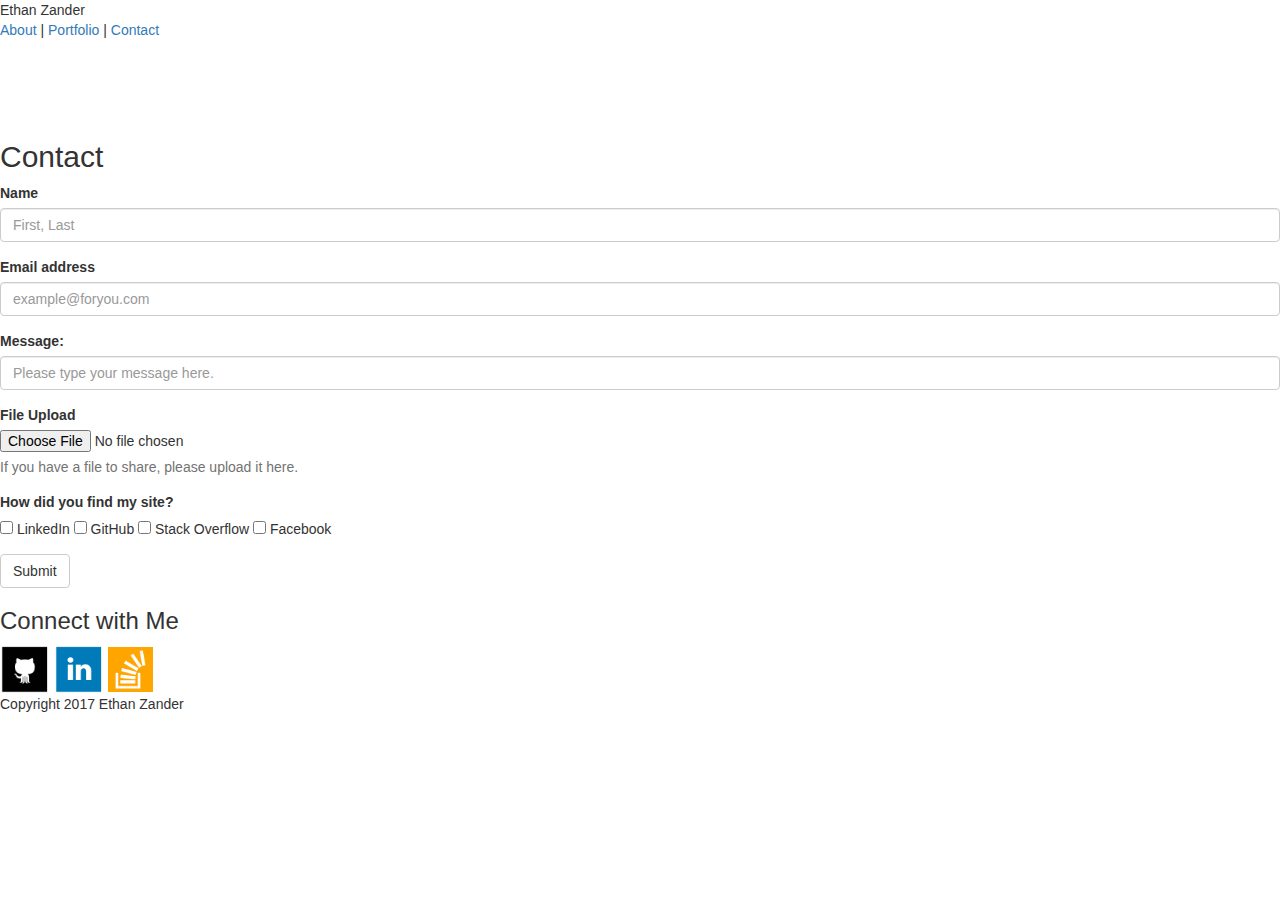
==== contact.html @ 0c78af68 "061717 First upload" ====
<!DOCTYPE html>
<html lang="en">
<head>
	<title>Contact Page - Bootstrap Portfolio </title>
	<link rel="stylesheet" href="https://maxcdn.bootstrapcdn.com/bootstrap/3.3.7/css/bootstrap.min.css" integrity="sha384-BVYiiSIFeK1dGmJRAkycuHAHRg32OmUcww7on3RYdg4Va+PmSTsz/K68vbdEjh4u" crossorigin="anonymous">
	<link rel="stylesheet" type="text/css" href="styles.css">
</head>
<body>

	<header>
		<div class="nametab">
		
			Ethan Zander

		</div>
	

		<div class="navigation">
		
			<nav>

				<a href="index.html">About</a>
		
		 			| 

				<a href="portfolio.html">Portfolio</a>

		 			| 

				<a href="contact.html">Contact</a>

			</nav>
		
		</div>
	
	</header>
	
	<br><br><br><br>



	<section class="content">
		
		<div class="floatleft">	
			
			<h2>Contact</h2>

		<div class="divider"></div>

		<form>
  
			<div class="form-group">
			    <label for="inputName">Name</label>
			    <input type="text" class="form-control" id="inputName" placeholder="First, Last">

			</div>

			<div class="form-group">
			    <label for="exampleInputEmail1">Email address</label>
			    <input type="email" class="form-control" id="inputEmail" placeholder="example@foryou.com">
			</div>

			<div class="form-group">
			    <label for="inputMessage">Message:</label>
			    <input type="text" class="form-control" id="inputMessage" placeholder="Please type your message here.">
			</div>
			  
			<div class="form-group">
			    <label for="exampleInputFile">File Upload</label>
			    <input type="file" id="exampleInputFile">
			    <p class="help-block">If you have a file to share, please upload it here.</p>
			</div>
			<div class="form-group">
				<label>How did you find my site?</label>
				<br>
					<input type="checkbox"> LinkedIn
			      	<input type="checkbox"> GitHub
			      	<input type="checkbox"> Stack Overflow
			      	<input type="checkbox"> Facebook

			</div>
			  <button type="submit" class="btn btn-default">Submit</button>
		</form>
		
		</div>

		<div class="floatright">
			
			<h3>Connect with Me</h3>

			<div class="divider">
				
			</div>

			<a href="https://github.com/ethanzander" target="_blank"><img src="assets/githubicon.png" style="width: 50px;height: 50px;">
			</a>
			
			<a href="https://www.linkedin.com/in/ethan-zander-873873a1/" target="_blank"><img src="assets/linkedinicon.png" style="width: 50px;height: 50px;">
			</a>
			
			<a href="https://stackoverflow.com/users/8087216/ethan-zander?tab=profile" target="_blank"><img src="assets/stackoverflowicon.png" style="width: 45px;height: 45px;">
			</a>
		
		</div>
 
	</section> 	

	<footer class="footer">
	
		Copyright 2017 Ethan Zander

	</footer>

</body>
</html>
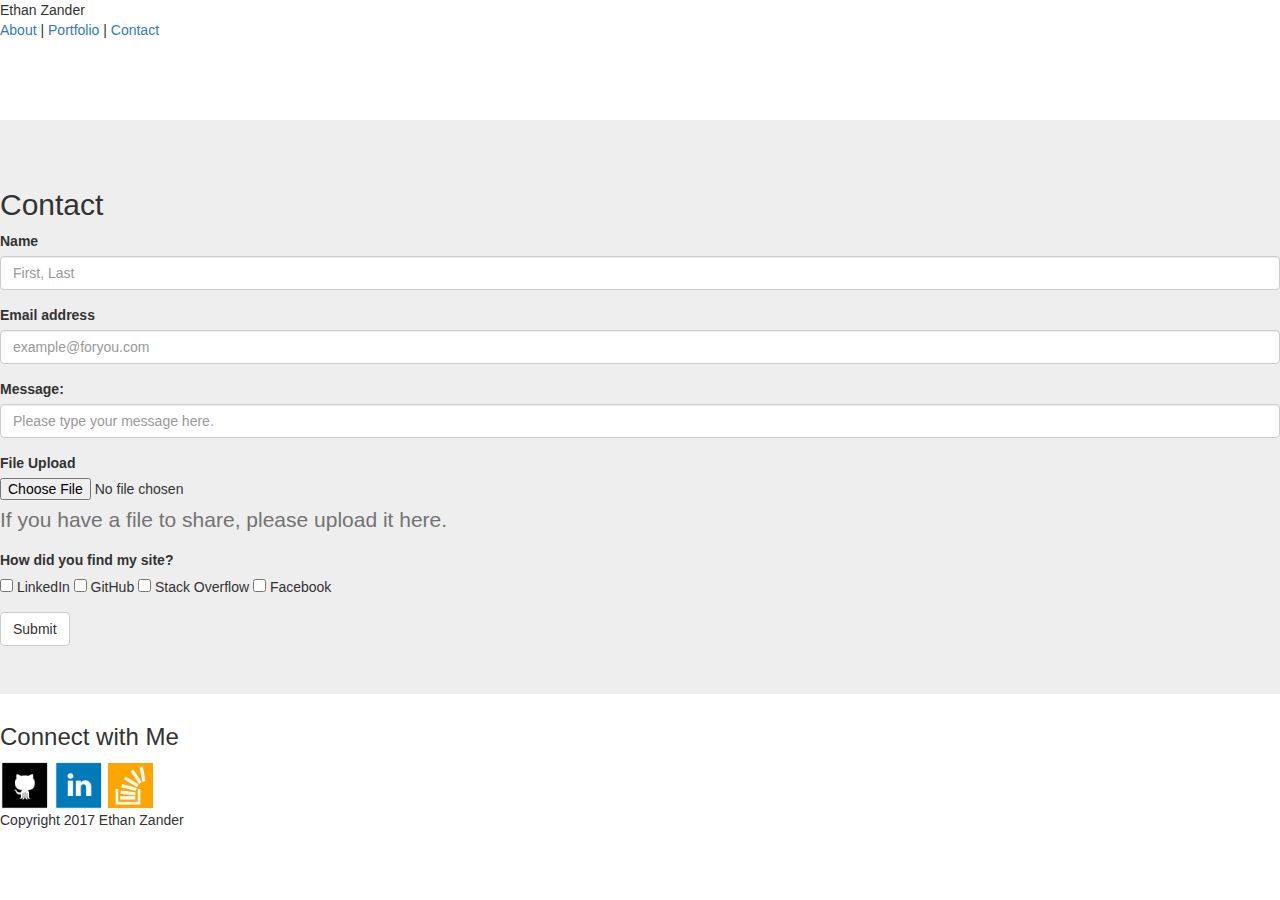
==== commit 1785a97c: "in class work" ====
--- a/contact.html
+++ b/contact.html
@@ -41,7 +41,7 @@
 
 	<section class="content">
 		
-		<div class="floatleft">	
+		<div class="jumbotron">	
 			
 			<h2>Contact</h2>
 
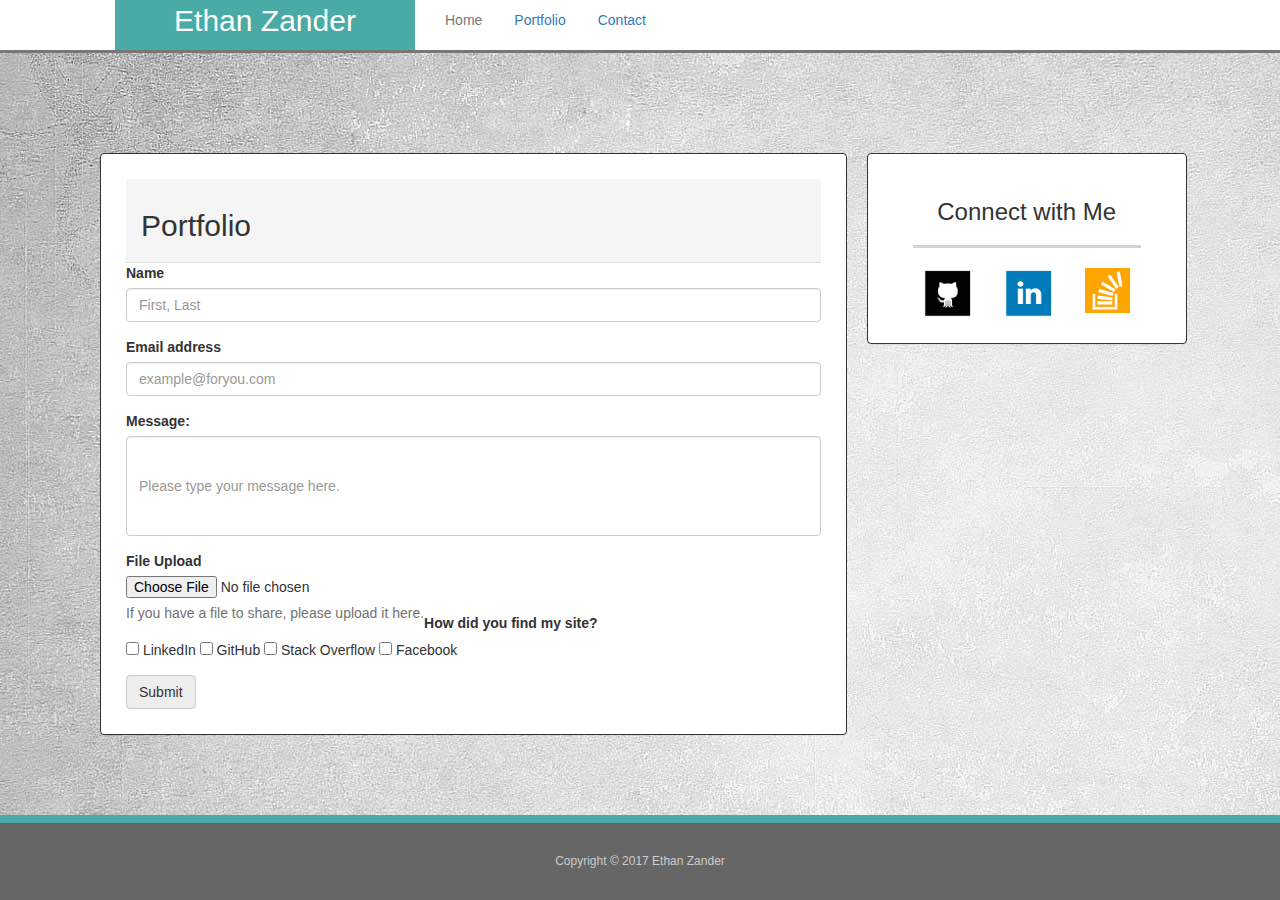
==== commit 495a6562: "Homework Submit" ====
--- a/contact.html
+++ b/contact.html
@@ -6,109 +6,81 @@
 	<link rel="stylesheet" type="text/css" href="styles.css">
 </head>
 <body>
+	<!-- Header -->
+	<div class="row">
+		<div class="col-md-12">
+			<header class="container-fluid col-md-12">
+				<div class="nametab col-md-5">
+					Ethan Zander
+				</div>
+				<div class="col-md-3">
+					<nav class="nav nav-pills btn-group btn-group-lg" role="group">
+						<ul class="nav nav-pills">
+  							<li role="presentation" class="disabled"><a href="index.html">Home</a></li>
+						  	<li role="presentation"><a href="portfolio.html">Portfolio</a></li>
+						  	<li role="presentation"><a href="contact.html">Contact</a></li>
+						</ul>
+					</nav>
+				</div>
+			</header>
+		</div>
+	</div>
+	<!-- End Header -->
+	<!-- Start Content -->
+	<div class="content">
+		<!-- Start First column box -->
+		<div class="panel panel-default rightcol col-md-7">
+			<div class="panel-heading">
+				<h2>Portfolio</h2>
+			</div>
+				<form>
+  					<div class="form-group">
+			    		<label for="inputName">Name</label>
+			    		<input type="text" class="form-control" id="inputName" placeholder="First, Last">
+			    	</div>
 
-	<header>
-		<div class="nametab">
-		
-			Ethan Zander
-
+					<div class="form-group">
+			    		<label for="exampleInputEmail1">Email address</label>
+			    		<input type="email" class="form-control" id="inputEmail" placeholder="example@foryou.com">
+					</div>
+					<div class="form-group">
+			    		<label for="inputMessage">Message:</label>
+			    		<input type="text" class="form-control" id="inputMessage" placeholder="Please type your message here.">
+					</div>
+			  		<div class="form-group">
+			    		<label for="exampleInputFile">File Upload</label>
+			    		<input type="file" id="exampleInputFile">
+			    		<p class="help-block">If you have a file to share, please upload it here.</p>
+					</div>
+					<div class="form-group">
+						<label>How did you find my site?</label>
+					<div></div>	
+						<input type="checkbox"> LinkedIn
+			      		<input type="checkbox"> GitHub
+			      		<input type="checkbox"> Stack Overflow
+			      		<input type="checkbox"> Facebook
+					</div>
+					<button type="submit" class="btn submitbtn btn-default">Submit</button>
+				</form>
 		</div>
-	
-
-		<div class="navigation">
-		
-			<nav>
-
-				<a href="index.html">About</a>
-		
-		 			| 
-
-				<a href="portfolio.html">Portfolio</a>
-
-		 			| 
-
-				<a href="contact.html">Contact</a>
-
-			</nav>
-		
+		<!-- End first cloumn box -->
+		<!-- Second colum Box -->
+		<div class="panel rightcol col-md-3">
+			<h3>Connect with Me</h3>
+				<div class="divider"></div>
+					<div class="justify col-md-12">
+						<a href="https://github.com/ethanzander" target="_blank"><img src="assets/githubicon.png" style="width: 50px;height: 50px;"></a>
+						<a href="https://www.linkedin.com/in/ethan-zander-873873a1/" target="_blank"><img src="assets/linkedinicon.png" style="width: 50px;height: 50px;"></a>
+						<a href="https://stackoverflow.com/users/8087216/ethan-zander?tab=profile" target="_blank"><img src="assets/stackoverflowicon.png" style="width: 45px;height: 45px;"></a>
+					</div>
+				</div>	
 		</div>
-	
-	</header>
-	
-	<br><br><br><br>
-
-
-
-	<section class="content">
-		
-		<div class="jumbotron">	
-			
-			<h2>Contact</h2>
-
-		<div class="divider"></div>
-
-		<form>
-  
-			<div class="form-group">
-			    <label for="inputName">Name</label>
-			    <input type="text" class="form-control" id="inputName" placeholder="First, Last">
-
-			</div>
-
-			<div class="form-group">
-			    <label for="exampleInputEmail1">Email address</label>
-			    <input type="email" class="form-control" id="inputEmail" placeholder="example@foryou.com">
-			</div>
-
-			<div class="form-group">
-			    <label for="inputMessage">Message:</label>
-			    <input type="text" class="form-control" id="inputMessage" placeholder="Please type your message here.">
-			</div>
-			  
-			<div class="form-group">
-			    <label for="exampleInputFile">File Upload</label>
-			    <input type="file" id="exampleInputFile">
-			    <p class="help-block">If you have a file to share, please upload it here.</p>
-			</div>
-			<div class="form-group">
-				<label>How did you find my site?</label>
-				<br>
-					<input type="checkbox"> LinkedIn
-			      	<input type="checkbox"> GitHub
-			      	<input type="checkbox"> Stack Overflow
-			      	<input type="checkbox"> Facebook
-
-			</div>
-			  <button type="submit" class="btn btn-default">Submit</button>
-		</form>
-		
-		</div>
-
-		<div class="floatright">
-			
-			<h3>Connect with Me</h3>
-
-			<div class="divider">
-				
-			</div>
-
-			<a href="https://github.com/ethanzander" target="_blank"><img src="assets/githubicon.png" style="width: 50px;height: 50px;">
-			</a>
-			
-			<a href="https://www.linkedin.com/in/ethan-zander-873873a1/" target="_blank"><img src="assets/linkedinicon.png" style="width: 50px;height: 50px;">
-			</a>
-			
-			<a href="https://stackoverflow.com/users/8087216/ethan-zander?tab=profile" target="_blank"><img src="assets/stackoverflowicon.png" style="width: 45px;height: 45px;">
-			</a>
-		
-		</div>
- 
-	</section> 	
-
+	<!-- End Second Column Box -->
+	</div>
+	<!-- End content div	 -->
+	<!-- Start Footer -->
 	<footer class="footer">
-	
-		Copyright 2017 Ethan Zander
-
+		Copyright &copy 2017 Ethan Zander
 	</footer>
 
 </body>
--- a/styles.css
+++ b/styles.css
@@ -0,0 +1,124 @@
+
+* {
+	box-sizing: border-box;
+}
+body {
+	background: url(assets/greybackground.jpg) ;
+	margin: 0 0;
+}
+footer {
+  padding: 30px 0;
+  clear: both;
+  font-size: 12px;
+  color: #fff;
+  color: #ccc;
+  text-align: center;
+  background: #666;
+  border-top: 8px solid #4aaaa5;
+  width: 100%;
+  position: fixed;
+  bottom: 0;
+}
+header {
+	width: 100%;
+	border-bottom: solid;
+	border-color: #777777;
+	background-color: white;
+}
+nav {
+	height: 30px;
+	padding-left: 100px;
+}
+
+h3 {
+	text-align: center;
+}
+p:last-child {
+	float: left;
+}
+
+#inputMessage {
+	height: 100px;
+}
+
+#textfloat {
+	float: left;
+}
+
+/*Classes*/
+.maincontainer {
+	padding-bottom: 20px;
+
+}
+.content {
+	display: block;
+	background-size: 100% auto;
+	background-position: center;
+	clear: both;
+	overflow: auto;
+	margin-left: 100px;
+	margin-right: 100px;
+	float: left;
+	width: 100%;
+	overflow: auto;
+}
+.divider {
+	margin: 20px;
+	height: 3px;
+	background-color: lightgray;
+}
+.leftcol {
+	margin-top: 100px;
+	margin-right: 20px;
+	padding-top: 100px;
+	padding: 25px;
+	background-color: white;
+	word-wrap: break-word;
+	border: 1px solid;
+}
+.nametab{
+	width: 300px;
+	height: 50px;
+	margin-left: 100px;
+	background: #4aaaa5;
+	font-size: 30px;
+	text-align: center;
+	color: white;
+	background: #4aaaa5;
+}
+.rightcol {
+	margin-top: 100px;
+	margin-right: 20px;
+	padding-top: 100px;
+	padding: 25px;
+	background-color: white;
+	word-wrap: break-word;
+	border: 1px solid;
+}
+.panel-body {
+  position: relative;
+  float: left;
+  width: 274px;
+  margin: 20px 0 25px;
+  overflow: auto;
+
+}
+ .imgthumb {
+  float: left;
+  width: 200px;
+  height: 200px;
+  margin-top: 10px;
+  margin-right: 25px;
+}
+.thumbnail {
+	background-color: #ededed;
+}
+.justify {
+	display: -webkit-flex; /* Safari */
+    -webkit-justify-content: space-around; /* Safari 6.1+ */
+    display: flex;
+    justify-content: space-around;
+}
+.submitbtn {
+	background-color: #ededed; 
+}
